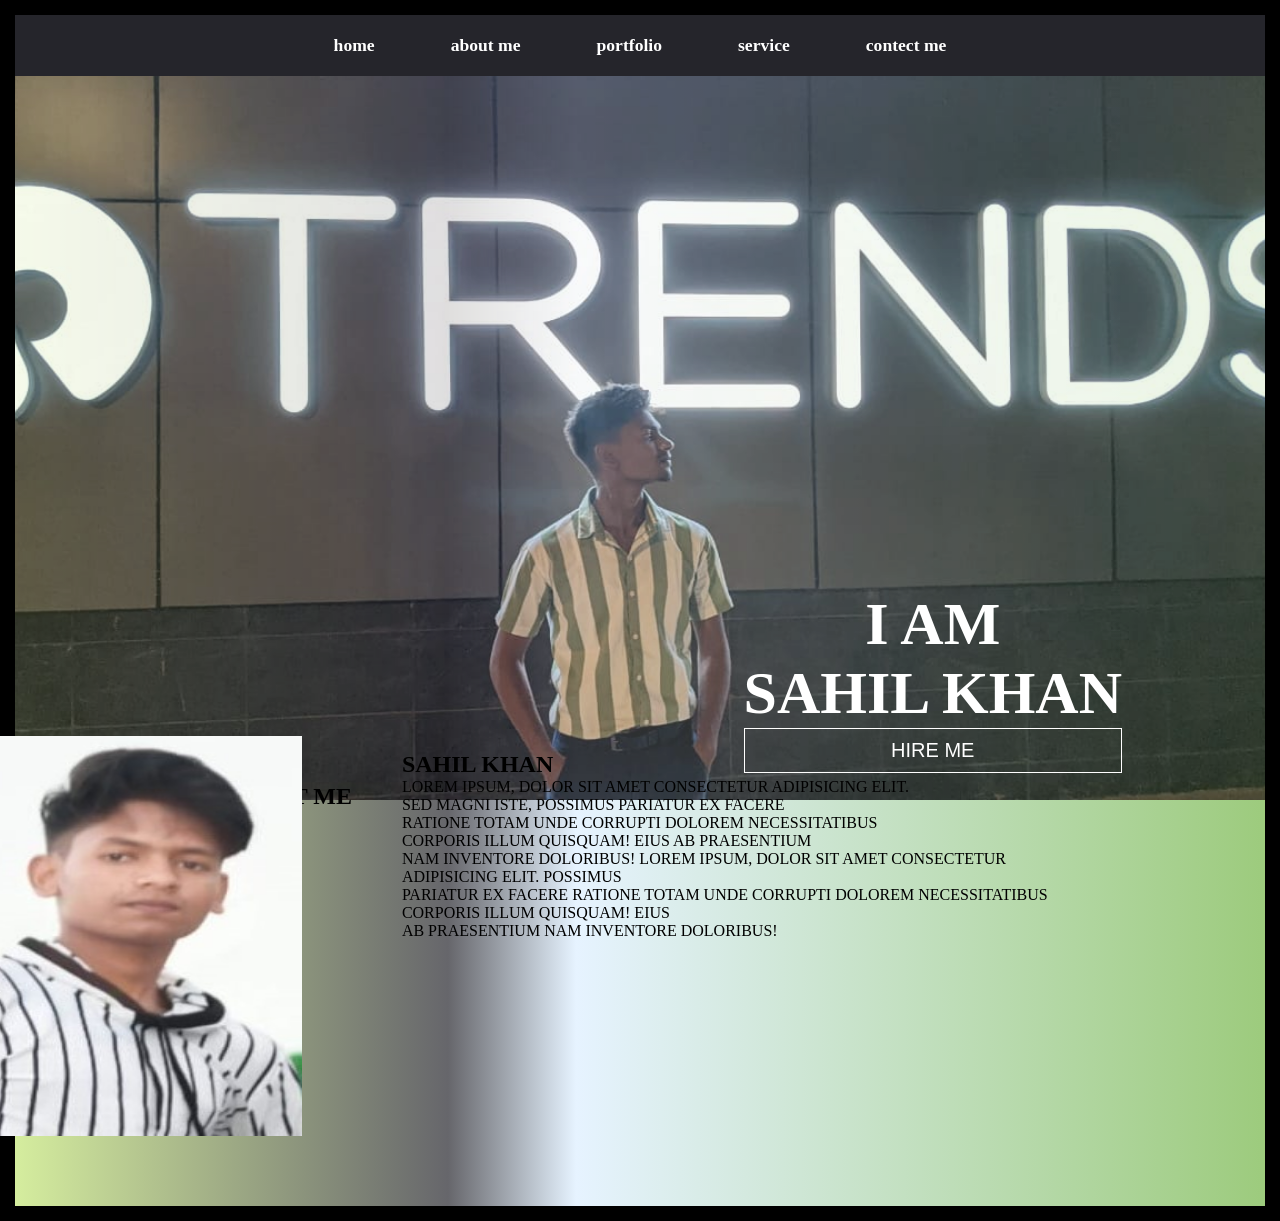
==== index.html @ 8e8b66a7 "file name change" ====
<!DOCTYPE html>
<html lang="en">
<head>
    <link rel="stylesheet" href="pot.css">
    
    <title>Potf..</title>
</head>
<body>
     <nav class="navbar">
         <ul>
             <li><a href="#">home</a></li>
             <li><a href="#">about me</a></li>
             <li><a href="#">portfolio</a></li>
             <li><a href="#">service</a></li>
             <li><a href="#">contect me</a></li>
         </ul>
     </nav>
     <section id="home">
         <div class="main">
             <h1>i am <br> sahil khan</h1>
            <button class="btn">
                    hire me
            </button>
         </div>
     </section>
     <section id="about"> 
          
         <div id="pic">
           <h1 id="hed">about me</h1>
            <img src="sahil pic.jpeg" alt="">
        
            <div id="intro">
                <h2>sahil khan</h2>
                <p>
                    Lorem ipsum, dolor sit amet consectetur adipisicing elit. <br>Sed magni iste,
                     possimus pariatur ex facere <br>ratione totam unde corrupti dolorem necessitatibus<br> corporis illum quisquam!
                      Eius ab praesentium<br> nam inventore doloribus! Lorem ipsum, dolor sit amet consectetur <br>adipisicing elit. 
                      possimus <br>pariatur ex facere ratione totam unde corrupti dolorem necessitatibus<br> corporis illum quisquam!
                       Eius <br>ab praesentium nam inventore doloribus!
                </p>
            </div>
         </div>
     </section>
     
</body>
</html>
---- pot.css ----
*{
    
    margin: 0%;
    padding: 0;
    box-sizing: border-box;
}

/* navbar */
.navbar{
    display:flex ;
    justify-content: center;
    align-items: center;
    background-color: rgb(37, 37, 43);
    position: static;
    top: 0%;
}
.navbar ul{
    display: flex;
    list-style: none;
    margin: 20px 0px;
}
.navbar ul li {
     font-family:century;
     font-size: 1.1rem;
     font-weight: bold;
}
.navbar ul li a{
    text-decoration: none;
    color: #fff;
    padding: 8px;
    margin: 30px;
    transition: all 0.8s ease;
}
.navbar ul li a:hover{
    background-color: #fff;
    color: #000;
    box-shadow: 0 0 10px #fff;
}
/* home section */
#home{
    display: flex;
    justify-content: center;
    margin-right: -9vw;
    align-items: center;
    text-align: center;
    text-transform: uppercase;
    color: #fff;
    
    
}


#home::before{
    content: " ";
    position: absolute;
    top: 0%;
    right: 0%;
    background: url('sahil.jpeg') no-repeat center center/cover;
    height:800px;
    width: 100%;
    z-index: -1;
    opacity: .8;
}
.main{
    display: flex;
    flex-direction: column;
    /* border: 1px solid white; */
    font-size: 40px;
    position: absolute;
    top: 30%;
    right: 10%;
    margin: 20rem;
    margin-right: 30px;
}
.btn{
    text-transform: uppercase;
    font-size: 20px;
    padding: 10px 35px;
    background-color: transparent;
    color: white;
    border: 1px solid white;
    outline: none;
    transition: all 0.6s ease;
}
.btn:hover{
    cursor: pointer;
    background-color: #fff;
    color: black;
    box-shadow: 0 0 5px white,0 0 10px white, 0 0 15px white;
}
/* about section */
#about{
    display: flex;
    flex-direction:column;
    box-sizing: border-box;
    padding: 20px;
    margin-bottom: 50px; 
}
#pic{
    display: flex;
    justify-content: center;
    text-align: center;
    text-transform: uppercase;

}
#hed{
  display: flex;
  align-items: center;
  align-self: center;
  margin-left: 10vh;
  margin-top: 40vh;

}

#pic img{
    width: 400px;
    height: 400px;
    margin-top: 50vw;
    margin-left:-50vh;
    
}
#intro{
    display: flex;
    flex-direction: column;
    text-align: justify;
    margin-top: 50vw;
    padding: 10px;
    margin-right: 10vh;
}
#intro p{
   margin-left: 10vh;
   margin-bottom: 10vh;
}
#intro h2{
    margin-left: 10vh;
    margin-top: 5px;
}
body{
    border: 15px solid;
    background: linear-gradient(90deg, rgb(217, 242, 160) 0%, rgba(102,102,107,1) 35%, rgba(230,243,255,1) 45%, rgb(155, 202, 122) 100%);
}
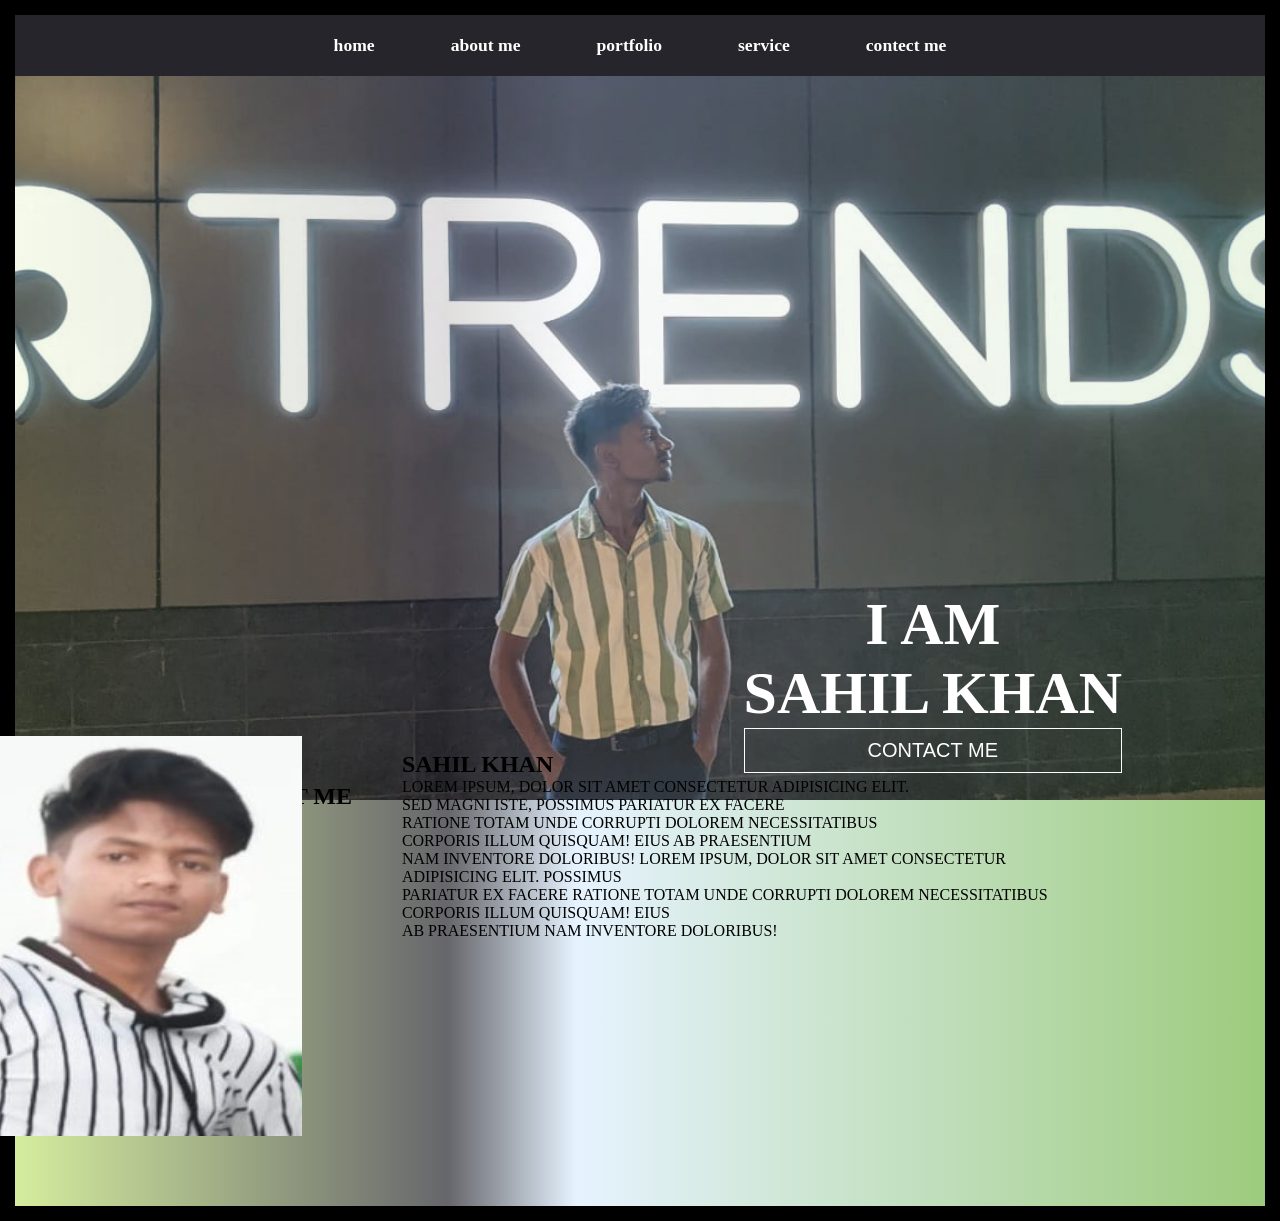
==== commit 65e2fac0: "Button test change" ====
--- a/index.html
+++ b/index.html
@@ -19,7 +19,7 @@
          <div class="main">
              <h1>i am <br> sahil khan</h1>
             <button class="btn">
-                    hire me
+                    Contact me
             </button>
          </div>
      </section>
